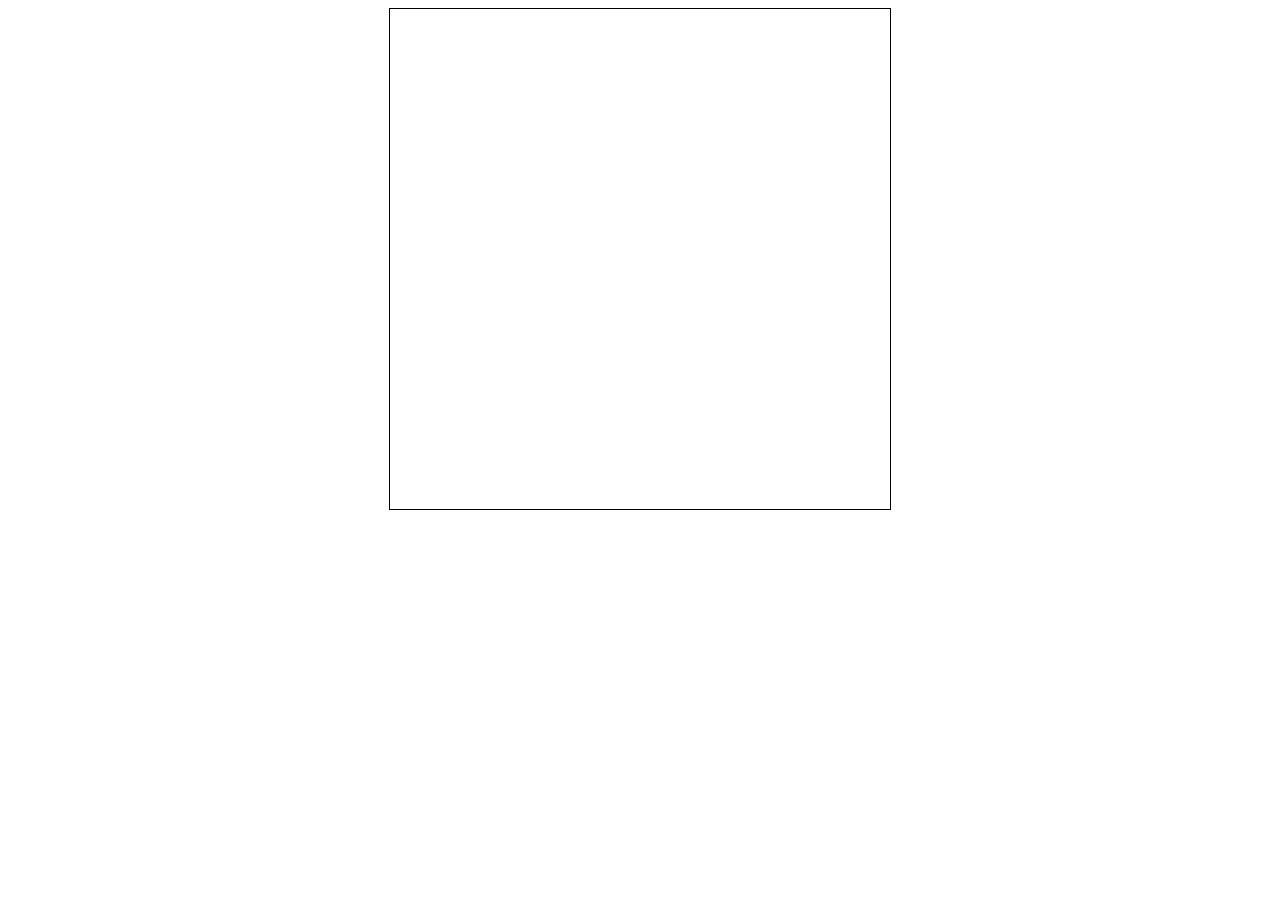
==== snake.html @ 0db7419d "Update and rename zxk.html to snake.html" ====
<!DOCTYPE html>
<html lang="en">

<head>
  <meta charset="UTF-8">
  <meta name="viewport" content="width=device-width, initial-scale=1.0">
  <meta http-equiv="X-UA-Compatible" content="ie=edge">
  <title>Document</title>
  <style>
    #stage *{
      margin: 0;
      padding: 0;
    }
    #stage{
      width: 500px;
      height:500px;
      border: 1px solid black;
      margin: 0 auto;
      position: relative;
    }
    .node{
      position: absolute;
      background-color: #0d3634;
    }
    .food{
      position: absolute;
      background-color: #d1a85b;
    }
  </style>
</head>

<body>
  <div id="stage">
  </div>
</body>
<script src="./snake.js"></script>

</html>
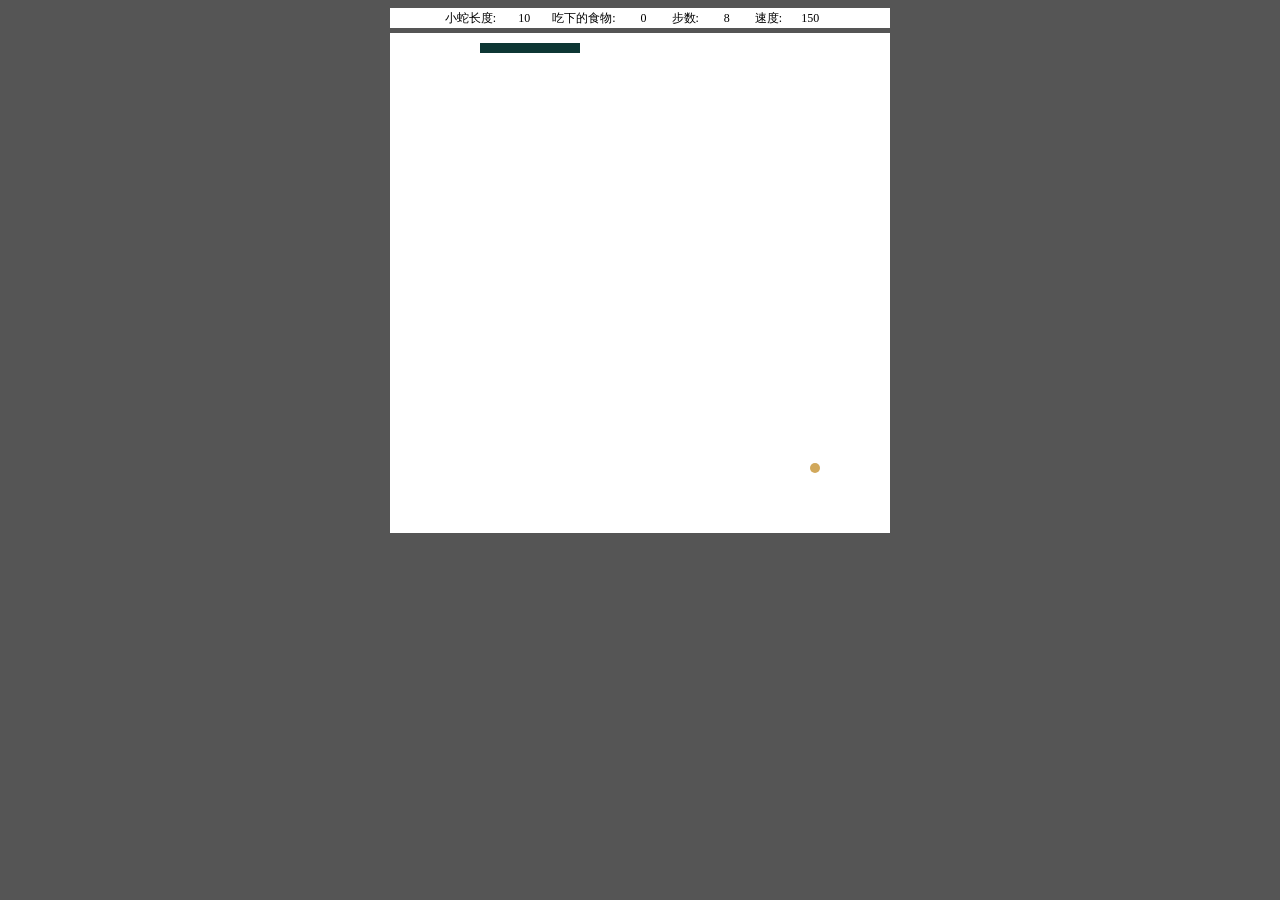
==== commit 4cda2342: "opt: grade" ====
--- a/snake.html
+++ b/snake.html
@@ -6,33 +6,10 @@
   <meta name="viewport" content="width=device-width, initial-scale=1.0">
   <meta http-equiv="X-UA-Compatible" content="ie=edge">
   <title>Document</title>
-  <style>
-    #stage *{
-      margin: 0;
-      padding: 0;
-    }
-    #stage{
-      width: 500px;
-      height:500px;
-      border: 1px solid black;
-      margin: 0 auto;
-      position: relative;
-    }
-    .node{
-      position: absolute;
-      background-color: #0d3634;
-    }
-    .food{
-      position: absolute;
-      background-color: #d1a85b;
-    }
-  </style>
 </head>
 
 <body>
-  <div id="stage">
-  </div>
 </body>
 <script src="./snake.js"></script>
 
-</html>
+</html>
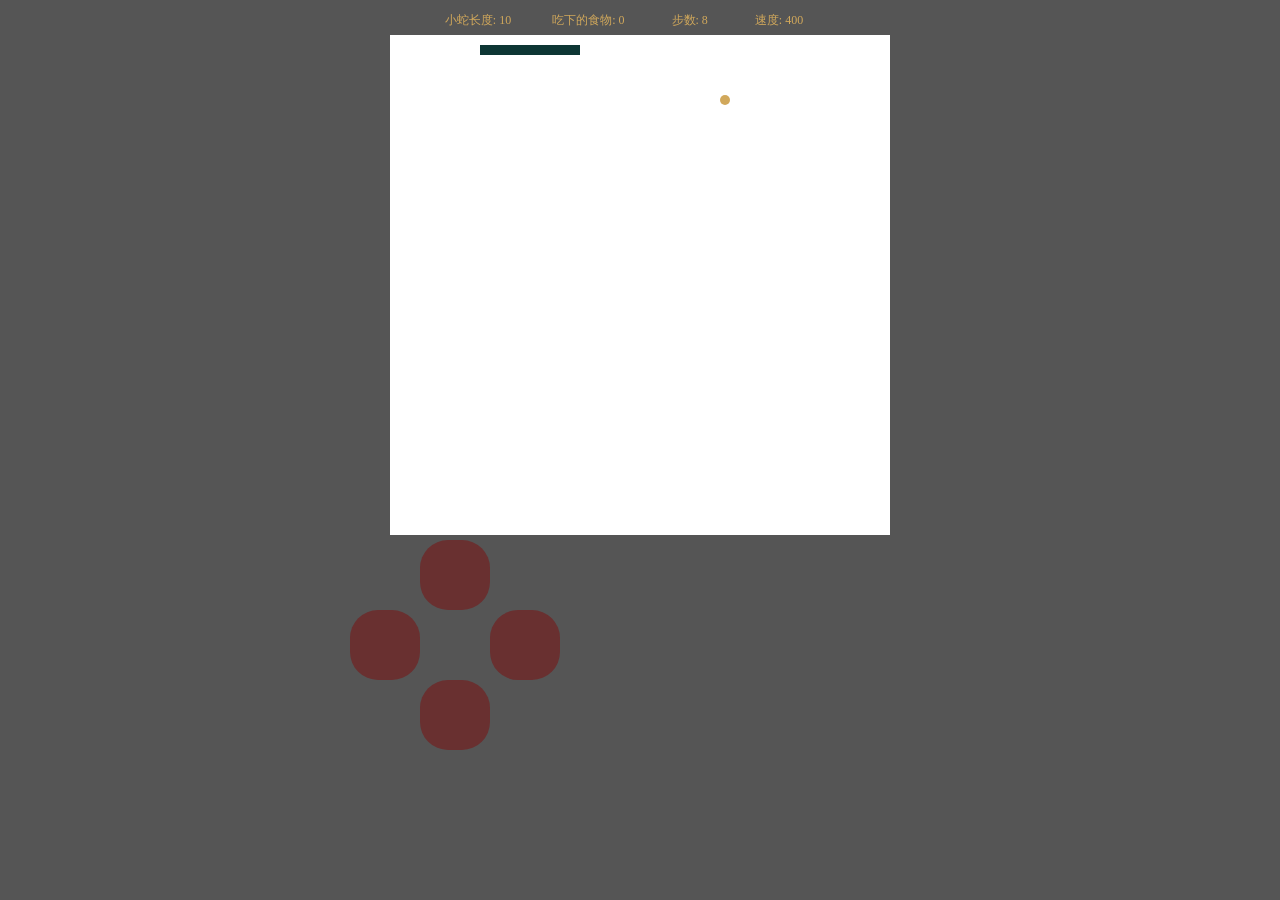
==== commit 80c24a32: "add: but" ====
--- a/snake.html
+++ b/snake.html
@@ -5,10 +5,19 @@
   <meta charset="UTF-8">
   <meta name="viewport" content="width=device-width, initial-scale=1.0">
   <meta http-equiv="X-UA-Compatible" content="ie=edge">
-  <title>Document</title>
+  <title>贪吃蛇</title>
+  <link href="./snake.css" rel="stylesheet" type="text/css" />
 </head>
 
 <body>
+  <div id="grade"></div>
+  <div id="stage"></div>
+  <div id="btn">
+    <div class="up"></div>
+    <div class="down"></div>
+    <div class="left"></div>
+    <div class="right"></div>
+  </div>
 </body>
 <script src="./snake.js"></script>
 
--- a/snake.css
+++ b/snake.css
@@ -0,0 +1,86 @@
+* {
+  padding: 0;
+  margin: 0
+}
+
+body {
+  background-color: #555555
+}
+
+#stage {
+  width: 500px;
+  height: 500px;
+  border: 1px solid #555555;
+  margin: 0 auto;
+  position: relative;
+  background-color: #ffffff
+}
+
+#grade {
+  width: 540px;
+  height: 20px;
+  margin: 0 auto;
+  position: relative;
+  line-height: 20px;
+  text-align: center;
+  margin-bottom: 4px;
+  margin-top: 10px;
+  font-size: 12px;
+  color: #d1a85b;
+}
+
+.number {
+  display: inline-block;
+  width: 50px;
+  text-align: left
+}
+
+.node {
+  position: absolute;
+  background-color: #0d3634
+}
+
+.food {
+  position: absolute;
+  background-color: #d1a85b;
+  border-radius: 50%
+}
+
+#btn {
+  width: 210px;
+  height: 210px;
+  position: absolute;
+  top: 540px;
+  left: 350px;
+}
+
+.up,
+.left,
+.down,
+.right {
+  position: absolute;
+  width: 70px;
+  height: 70px;
+  background-color: #693030;
+  border-radius: 40%
+}
+
+.up {
+  left: 33.3%;
+  top: 0;
+}
+
+.down {
+  left: 33.3%;
+  top: 66.6%;
+}
+
+.left {
+  left: 0;
+  top: 33.3%;
+}
+
+.right {
+  left: 66.6%;
+  top: 33.3%;
+}
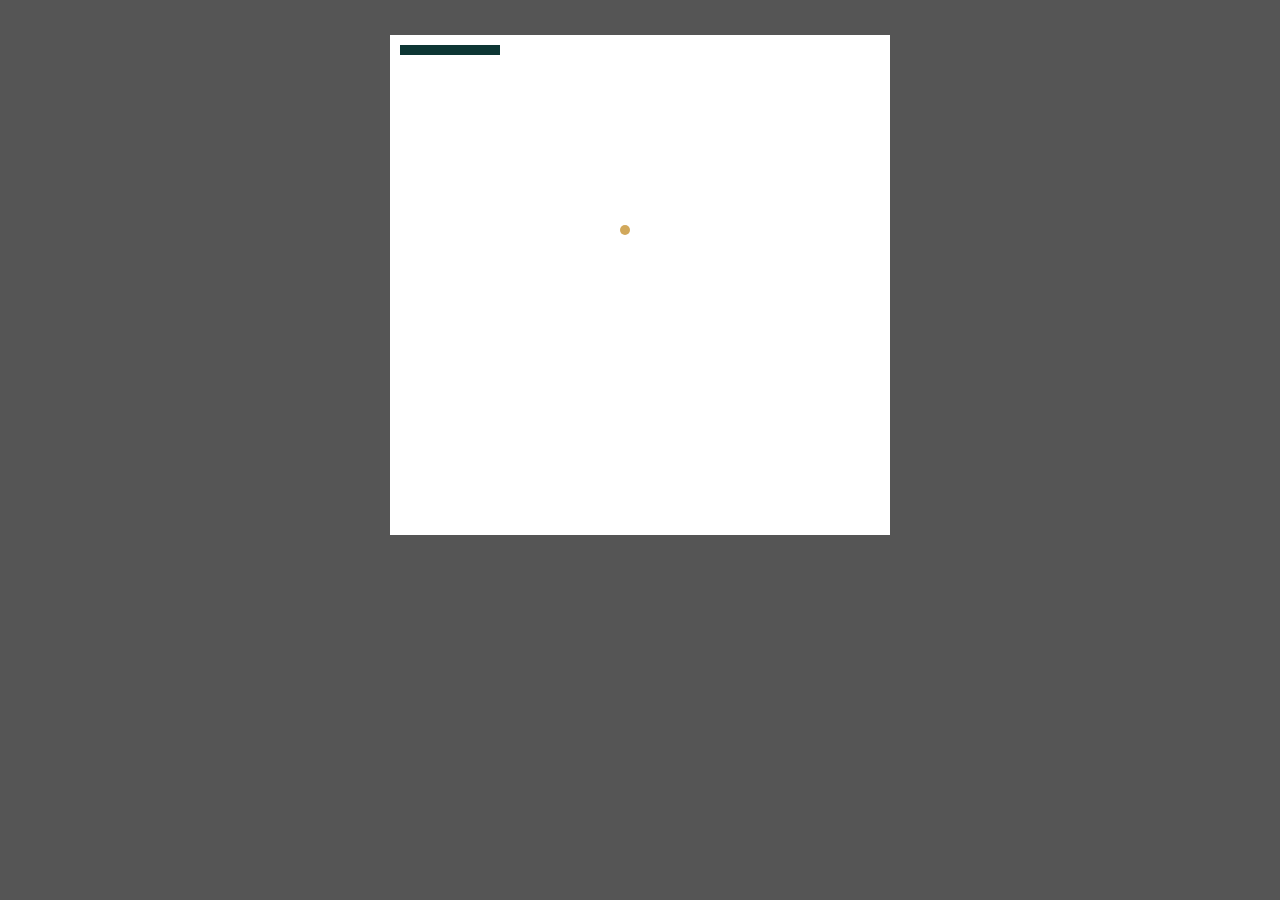
==== commit 0978e256: "add: btn2" ====
--- a/snake.html
+++ b/snake.html
@@ -12,12 +12,12 @@
 <body>
   <div id="grade"></div>
   <div id="stage"></div>
-  <div id="btn">
+  <!-- <div id="btn">
     <div class="up"></div>
     <div class="down"></div>
     <div class="left"></div>
     <div class="right"></div>
-  </div>
+  </div> -->
 </body>
 <script src="./snake.js"></script>
 
